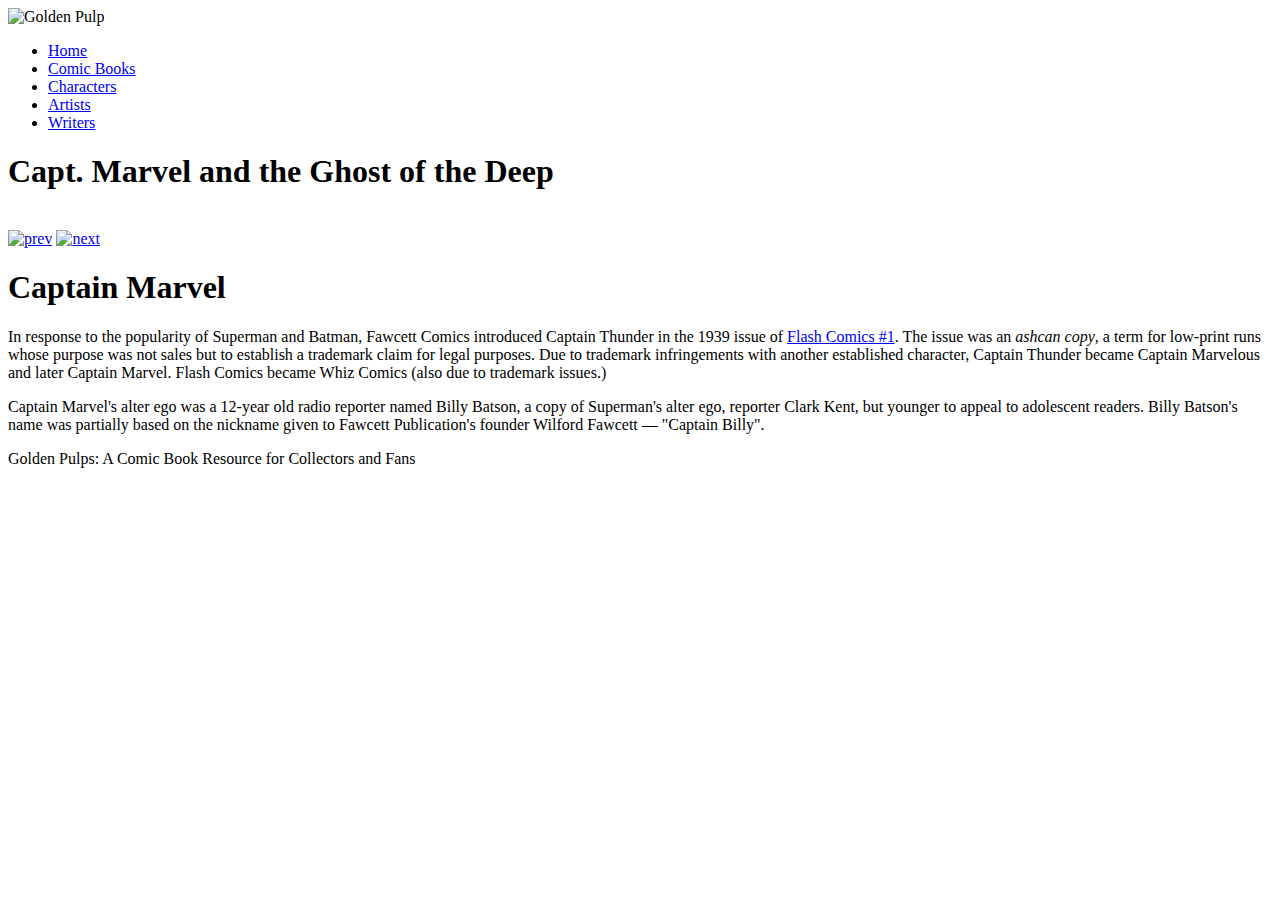
==== gp_page1.html @ 88993c66 "Just getting started" ====
<!DOCTYPE html>
<html>
<head>
   <!--
          New Perspectives on HTML5 and CSS3, 7th Edition
          Tutorial 5
          Case Problem 1
          
          Ghost of the Deep Page 1
          Author: 
          Date:   
      
          Filename: gp_page1.html
         -->
   
   <title>Ghost of the Deep Page 1</title>
   <meta charset="utf-8" />
   <meta name="viewport" content="width=device-width, initial scale=1.0" />
   </head>

<body>
   <header>
      <img src="gp_logo.png" alt="Golden Pulp" />
   </header>
   
   <nav class="horizontal">
      <ul>
         <li><a href="#">Home</a></li>
         <li><a href="#">Comic Books</a></li>
         <li><a href="#">Characters</a></li>
         <li><a href="#">Artists</a></li>
         <li><a href="#">Writers</a></li>
      </ul>
   </nav>
   
   <section id="sheet">
      <h1>Capt. Marvel and the Ghost of the Deep</h1>
      
      <img src="gp_panel02.png" class="panel size1" alt="" /> 
      <img src="gp_panel03.png" class="panel size2" alt="" /> 
      <img src="gp_panel04.png" class="panel size3" alt="" /> 
      
      <footer>
         <a href="gp_cover.html"><img src="gp_prev.png" alt="prev" /></a>
         <a href="gp_page2.html"><img src="gp_next.png" alt="next" /></a>
      </footer>
      
   </section>
     
   <article>
      <h1>Captain Marvel</h1>
      <p>In response to the popularity of Superman and Batman, Fawcett Comics introduced
         Captain Thunder in the 1939 issue of <a href="#">Flash Comics #1</a>. The issue
         was an <em>ashcan copy</em>, a term for low-print runs whose purpose was not sales
         but to establish a trademark claim for legal purposes. Due to trademark infringements 
         with another established character, Captain Thunder became Captain Marvelous and later
         Captain Marvel. Flash Comics became Whiz Comics (also due to trademark issues.)</p>
      <p>Captain Marvel's alter ego was a 12-year old radio reporter named Billy Batson, a
         copy of Superman's alter ego, reporter Clark Kent, but younger to appeal to adolescent
         readers. Billy Batson's name was partially based on the nickname given to Fawcett Publication's
         founder Wilford Fawcett &mdash; "Captain Billy".</p>
   </article>
   
   <footer>
      Golden Pulps: A Comic Book Resource for Collectors and Fans
   </footer>
</body>
</html>
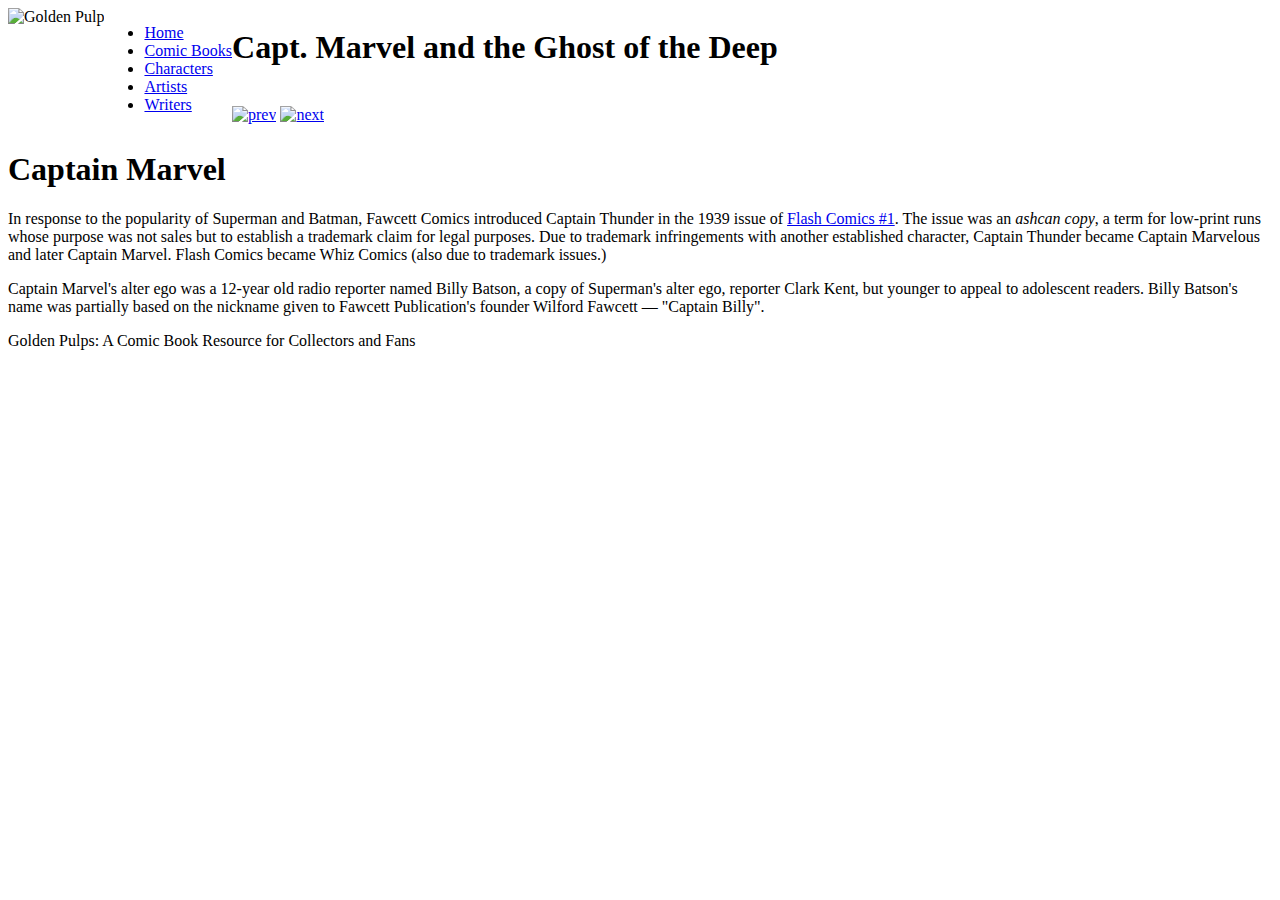
==== commit 8c3558a9: "Started CSS" ====
--- a/gp_page1.html
+++ b/gp_page1.html
@@ -7,8 +7,8 @@
           Case Problem 1
           
           Ghost of the Deep Page 1
-          Author: 
-          Date:   
+        Author: Millione Johnson
+        Date:   11/29/18
       
           Filename: gp_page1.html
          -->
@@ -16,6 +16,9 @@
    <title>Ghost of the Deep Page 1</title>
    <meta charset="utf-8" />
    <meta name="viewport" content="width=device-width, initial scale=1.0" />
+   <link rel="stylesheet" href="gp_reset.css" media="all" />
+   <link rel="stylesheet" href="gp_layout.css" media="screen" />
+   <link rel="stylesheet" href="gp_print.css" media="print" />   
    </head>
 
 <body>
--- a/gp_layout.css
+++ b/gp_layout.css
@@ -0,0 +1,50 @@
+@charset "utf-8";
+
+/*
+   New Perspectives on HTML5 and CSS3, 7th Edition
+   Tutorial 5
+   Case Problem 1
+   
+ Author: Millione Johnson
+ Date:   11/29/18   
+   
+   Filename: gp_layout.css
+
+   This file contains the layout styles and media
+   queries used with sample pages from the Golden
+   Pulps website.
+
+*/
+
+
+/* Import Basic Design Styles Used on All Screens */
+
+@import url("gp_designs.css");
+
+/* Flex Layout Styles */
+
+body {
+    display:-webkit-flex;
+    display: flex;
+    -webkit-flex-flow: row wrap;
+   flex-flow: row wrap;
+}
+
+section#sheet {
+
+}
+
+
+/* ============================================
+	Mobile Devices: 0 - 480 pixels
+   ============================================
+*/
+
+
+
+
+/* ===================================================
+	Tablet and Desktop Devices: Greater than 480 pixels
+   ===================================================
+*/
+
--- a/gp_print.css
+++ b/gp_print.css
@@ -0,0 +1,39 @@
+@charset "utf-8";
+/*
+   New Perspectives on HTML5 and CSS3, 7th Edition
+   Tutorial 5
+   Case Problem 1
+   
+   Author:   
+   Date:     
+   
+   Filename: gp_print.css
+
+   This file contains the printer styles used with the sample
+   comic book pages from Golden Pulps.
+
+*/
+
+
+
+/* Hidden Objects */
+
+ 
+
+
+
+
+
+/* Comic Book Sheet Styles */
+
+
+
+
+
+
+
+
+
+
+
+
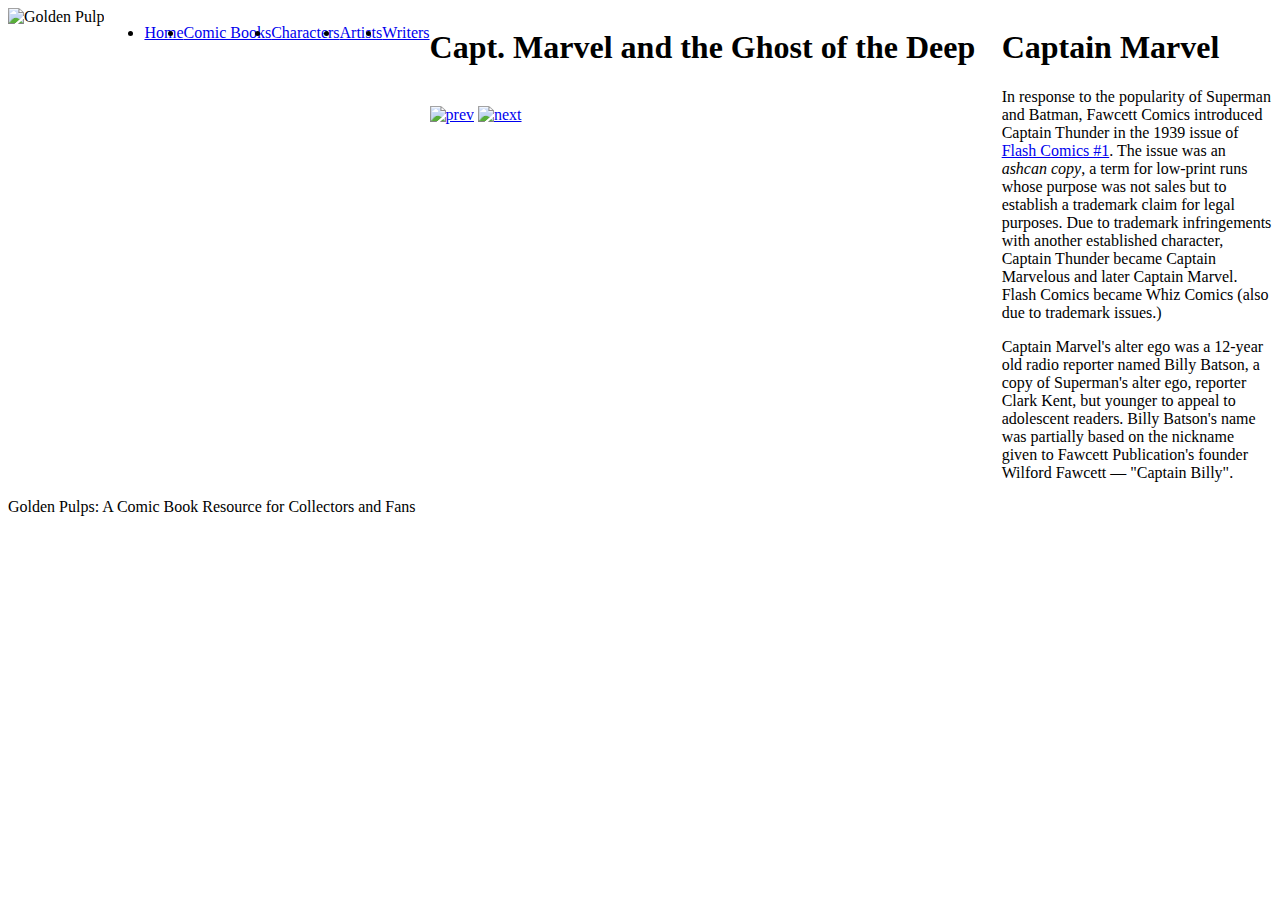
==== commit adca95bd: "Finished CSS  Pages" ====
--- a/gp_page1.html
+++ b/gp_page1.html
@@ -7,8 +7,8 @@
           Case Problem 1
           
           Ghost of the Deep Page 1
-        Author: Millione Johnson
-        Date:   11/29/18
+          Author: 
+          Date:   
       
           Filename: gp_page1.html
          -->
@@ -18,7 +18,7 @@
    <meta name="viewport" content="width=device-width, initial scale=1.0" />
    <link rel="stylesheet" href="gp_reset.css" media="all" />
    <link rel="stylesheet" href="gp_layout.css" media="screen" />
-   <link rel="stylesheet" href="gp_print.css" media="print" />   
+   <link rel="stylesheet" href="gp_print.css" media="print" />
    </head>
 
 <body>
--- a/gp_layout.css
+++ b/gp_layout.css
@@ -5,8 +5,8 @@
    Tutorial 5
    Case Problem 1
    
- Author: Millione Johnson
- Date:   11/29/18   
+   Author:   
+   Date:     
    
    Filename: gp_layout.css
 
@@ -22,16 +22,20 @@
 @import url("gp_designs.css");
 
 /* Flex Layout Styles */
+body {
+   display: flex;
+   display: -webkit-flex;
 
-body {
-    display:-webkit-flex;
-    display: flex;
-    -webkit-flex-flow: row wrap;
-   flex-flow: row wrap;
+   -webkit-flex-flow: row wrap;
+   flex-wrap: wrap;
 }
 
 section#sheet {
+   flex: 3 3 301px;
+}
 
+article {
+   flex: 1 3 180px;
 }
 
 
@@ -40,7 +44,20 @@
    ============================================
 */
 
+@media only screen and (max-width: 480px) {
+   body>footer {
+      order: 100;
+   }
 
+   nav.horizontal {
+      display: flex;
+      order: 99;
+   }
+
+   img.panel_size1 {
+      width: 100%;
+   }
+}
 
 
 /* ===================================================
@@ -48,3 +65,32 @@
    ===================================================
 */
 
+@media only screen and (min-width: 481px) {
+   img.size4 {
+      width: 30%;
+   }
+
+   img.size3 {
+      width: 40%;
+   }
+
+   img.size2 {
+      width: 60%;
+   }
+
+   img.size1 {
+      width: 100%;
+   }
+
+   nav.horizontal ul li {
+      flex: 1 1 auto;
+   }
+
+   nav.horizontal ul {
+      display: flex;
+      display: -webkit-flex;
+
+      -webkit-flex-flow: nowrap;
+      height: 40px;
+   }
+}